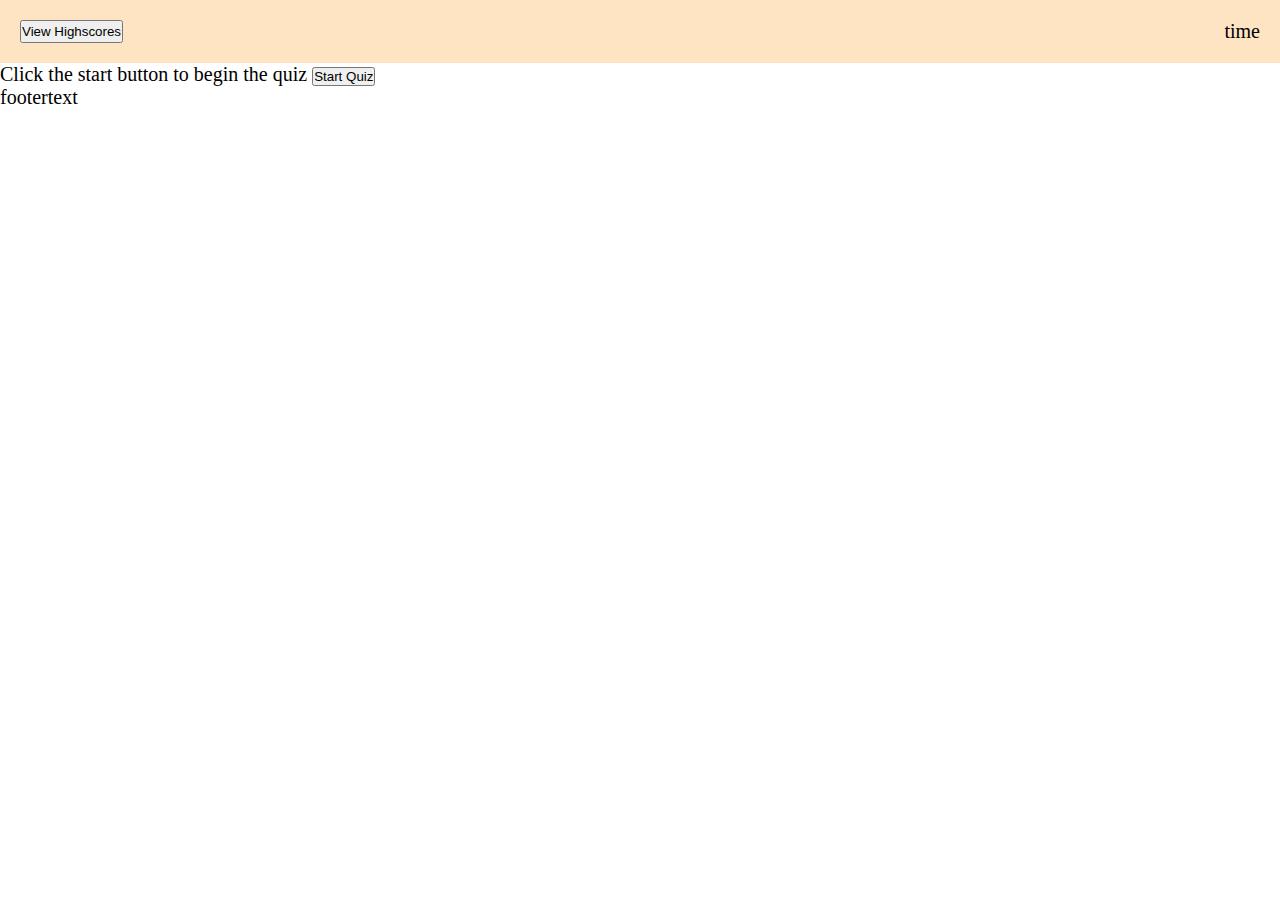
==== index.html @ c162f137 "code refactoring" ====
<!DOCTYPE html>
<html lang="en">
<head>
    <meta charset="UTF-8">
    <meta http-equiv="X-UA-Compatible" content="IE=edge">
    <meta name="viewport" content="width=device-width, initial-scale=1.0">
    <title>JavaScript Quiz</title>
    <link rel="stylesheet" href="./codequiz/assets/css/style.css">
</head>
<body>
    <header>
        <button>View Highscores</button>
        <div>
            time <span class="timerspan" id="timerspan"></span>
        </div>
    </header>
    <main>
        Click the start button to begin the quiz
        <button id="startQuizBtn">Start Quiz</button>
        <div class="AnswersToQuestions">

        </div>
    </main>
    <footer>footertext</footer>
    
    <script src="./codequiz/assets/js/script.js"></script>
</body>
</html>
---- codequiz/assets/css/style.css ----
:root {
    font-size: 20px;
}

* {
    margin: 0;
    padding: 0;
    box-sizing: border-box;
}



header {
    padding: 1rem;
    background-color: bisque;
    width: 100%;
    display: flex;
    justify-content: space-between;
}

header div {
    display: inline-block;
}
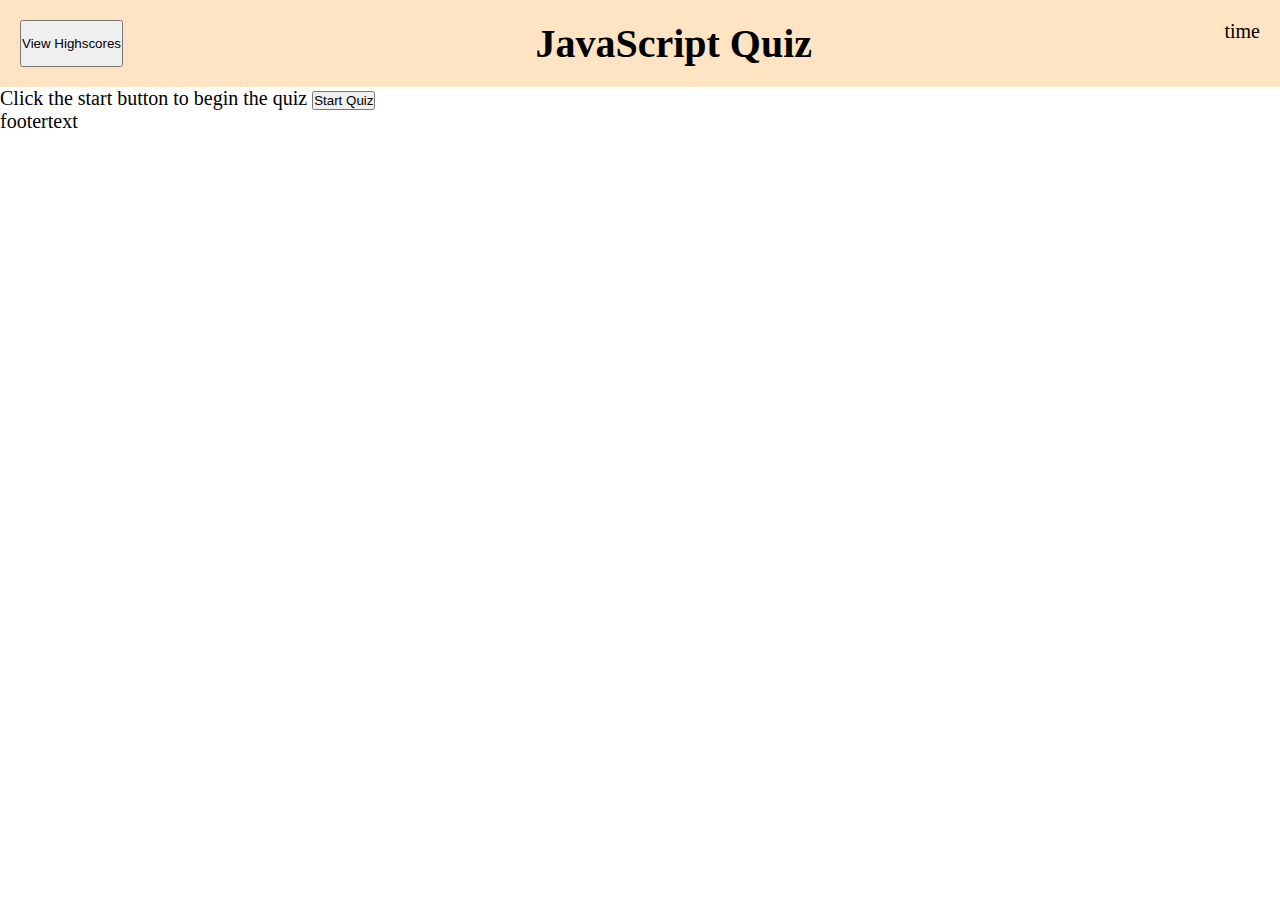
==== commit 3862b36d: "saving chnages" ====
--- a/index.html
+++ b/index.html
@@ -1,28 +1,28 @@
 <!DOCTYPE html>
 <html lang="en">
-<head>
-    <meta charset="UTF-8">
-    <meta http-equiv="X-UA-Compatible" content="IE=edge">
-    <meta name="viewport" content="width=device-width, initial-scale=1.0">
+  <head>
+    <meta charset="UTF-8" />
+    <meta http-equiv="X-UA-Compatible" content="IE=edge" />
+    <meta name="viewport" content="width=device-width, initial-scale=1.0" />
     <title>JavaScript Quiz</title>
-    <link rel="stylesheet" href="./codequiz/assets/css/style.css">
-</head>
-<body>
+    <link rel="stylesheet" href="./codequiz/assets/css/style.css" />
+  </head>
+  <body>
     <header>
-        <button>View Highscores</button>
-        <div>
-            time <span class="timerspan" id="timerspan"></span>
-        </div>
+      <button>View Highscores</button>
+      <h1>JavaScript Quiz</h1>
+      <div>time <span class="timerspan" id="timerspan"></span></div>
     </header>
-    <main>
-        Click the start button to begin the quiz
-        <button id="startQuizBtn">Start Quiz</button>
-        <div class="AnswersToQuestions">
+    <main class="mainQuiz">
+      Click the start button to begin the quiz
+      <button id="startQuizBtn">Start Quiz</button>
+      <section>
+        <div class="qtitle"></div>
+        <div id="userChoices"></div>
+      </section>
+    </main>
+    <footer class="footer">footertext</footer>
 
-        </div>
-    </main>
-    <footer>footertext</footer>
-    
     <script src="./codequiz/assets/js/script.js"></script>
-</body>
-</html>+  </body>
+</html>
--- a/codequiz/assets/css/style.css
+++ b/codequiz/assets/css/style.css
@@ -21,4 +21,4 @@
 
 header div {
     display: inline-block;
-}+}
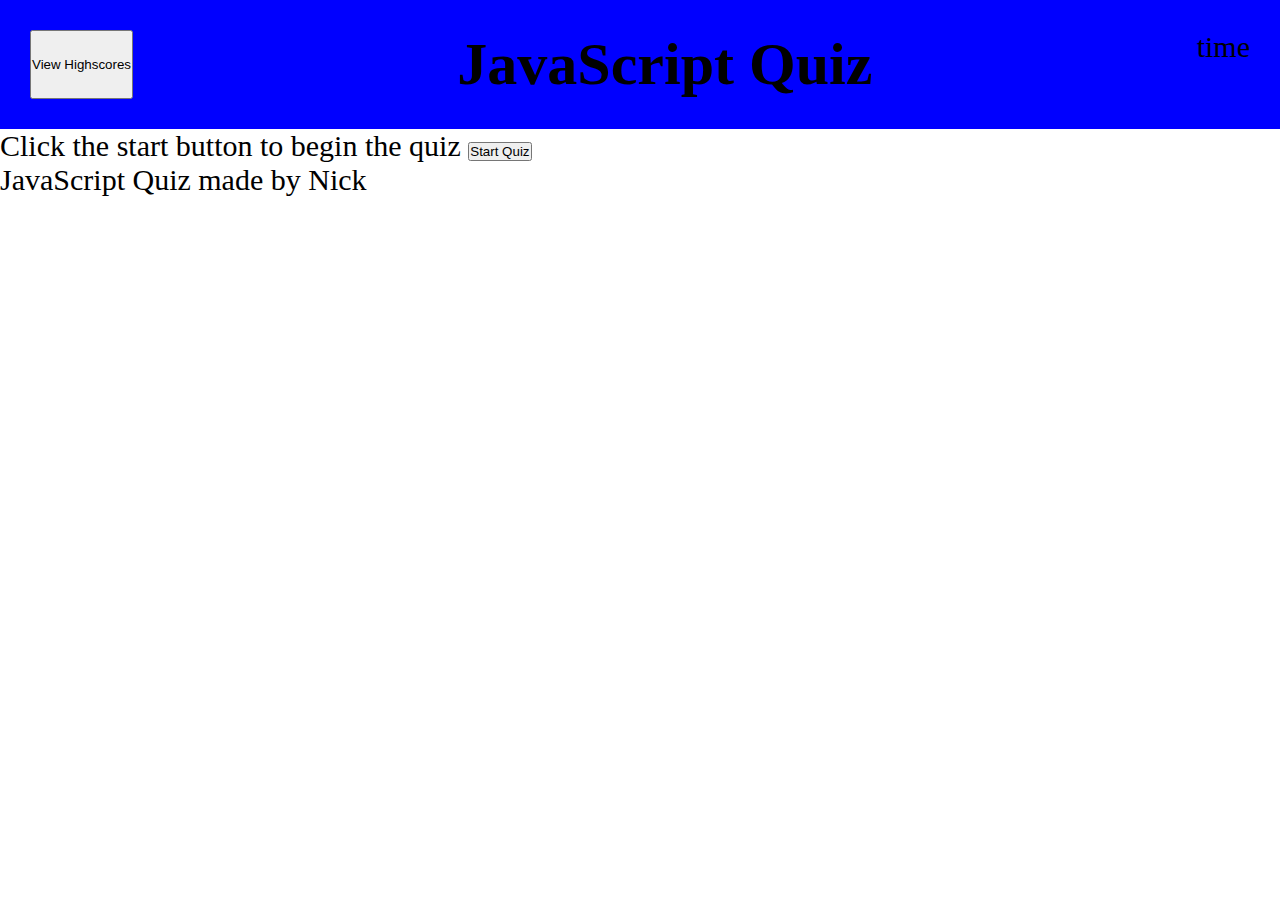
==== commit fc044f49: "save" ====
--- a/index.html
+++ b/index.html
@@ -6,22 +6,23 @@
     <meta name="viewport" content="width=device-width, initial-scale=1.0" />
     <title>JavaScript Quiz</title>
     <link rel="stylesheet" href="./codequiz/assets/css/style.css" />
+    <link href="https://cdn.jsdelivr.net/npm/bootstrap@5.2.3/dist/css/bootstrap.min.css" rel="stylesheet" integrity="sha384-rbsA2VBKQhggwzxH7pPCaAqO46MgnOM80zW1RWuH61DGLwZJEdK2Kadq2F9CUG65" crossorigin="anonymous">
   </head>
   <body>
     <header>
-      <button>View Highscores</button>
+      <button class="btn btn-primary btn-sm">View Highscores</button>
       <h1>JavaScript Quiz</h1>
       <div>time <span class="timerspan" id="timerspan"></span></div>
     </header>
-    <main class="mainQuiz">
+    <main class="container text-center mainQuiz">
       Click the start button to begin the quiz
       <button id="startQuizBtn">Start Quiz</button>
       <section>
         <div class="qtitle"></div>
-        <div id="userChoices"></div>
+        <div id="choiceBtn" class="text-center"></div>
       </section>
     </main>
-    <footer class="footer">footertext</footer>
+    <footer class="fixed-bottom text-center">JavaScript Quiz made by Nick</footer>
 
     <script src="./codequiz/assets/js/script.js"></script>
   </body>
--- a/codequiz/assets/css/style.css
+++ b/codequiz/assets/css/style.css
@@ -1,6 +1,6 @@
 
 :root {
-    font-size: 20px;
+    font-size: 30px;
 }
 
 * {
@@ -13,7 +13,7 @@
 
 header {
     padding: 1rem;
-    background-color: bisque;
+    background-color: blue;
     width: 100%;
     display: flex;
     justify-content: space-between;
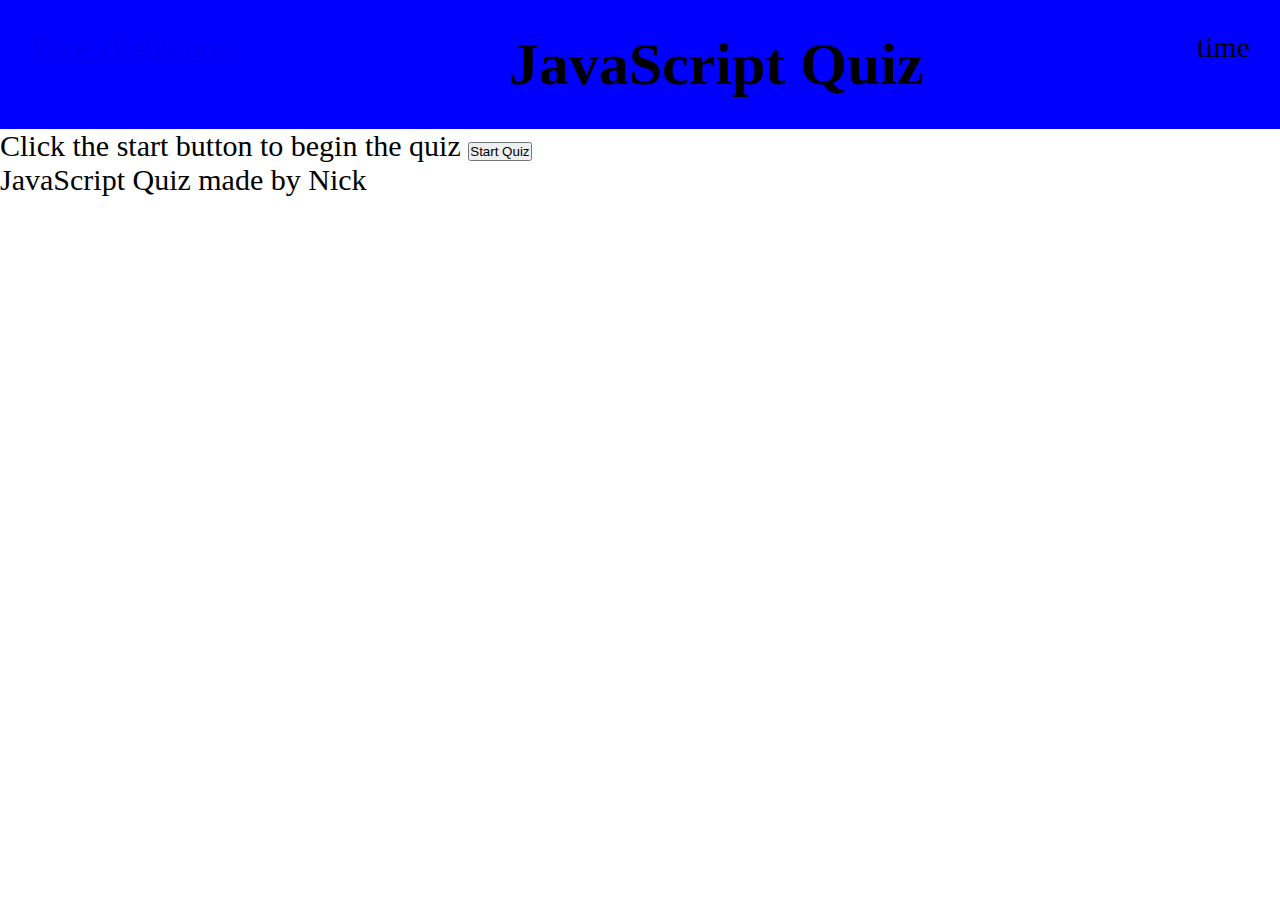
==== commit 98245d73: "saving" ====
--- a/index.html
+++ b/index.html
@@ -6,23 +6,37 @@
     <meta name="viewport" content="width=device-width, initial-scale=1.0" />
     <title>JavaScript Quiz</title>
     <link rel="stylesheet" href="./codequiz/assets/css/style.css" />
-    <link href="https://cdn.jsdelivr.net/npm/bootstrap@5.2.3/dist/css/bootstrap.min.css" rel="stylesheet" integrity="sha384-rbsA2VBKQhggwzxH7pPCaAqO46MgnOM80zW1RWuH61DGLwZJEdK2Kadq2F9CUG65" crossorigin="anonymous">
+    <link
+      href="https://cdn.jsdelivr.net/npm/bootstrap@5.2.3/dist/css/bootstrap.min.css"
+      rel="stylesheet"
+      integrity="sha384-rbsA2VBKQhggwzxH7pPCaAqO46MgnOM80zW1RWuH61DGLwZJEdK2Kadq2F9CUG65"
+      crossorigin="anonymous"
+    />
   </head>
   <body>
     <header>
-      <button class="btn btn-primary btn-sm">View Highscores</button>
+      <a href="./highscore.html" class="btn btn-primary btn-sm highscores">View Highscores</a>
+      <!-- <button href="/highscore.html" class="btn btn-primary btn-sm">View Highscores</button> -->
       <h1>JavaScript Quiz</h1>
       <div>time <span class="timerspan" id="timerspan"></span></div>
     </header>
     <main class="container text-center mainQuiz">
       Click the start button to begin the quiz
       <button id="startQuizBtn">Start Quiz</button>
-      <section>
-        <div class="qtitle"></div>
-        <div id="choiceBtn" class="text-center"></div>
+      <section class="quiz">
+        <div class=".qtitle"></div>
+        <div id="choice-btns" class="text-center"></div>
+      </section>
+      <section class="highscore" style="display: none">
+        <h2>Your score is:<span id="score"></span></h2>
+        <label>Enter your initials</label>
+        <input type="text" placeholder="initials" id="initials">
+        <button type="submit" id="submit-btn">Submit</button>
       </section>
     </main>
-    <footer class="fixed-bottom text-center">JavaScript Quiz made by Nick</footer>
+    <footer class="fixed-bottom text-center">
+      JavaScript Quiz made by Nick
+    </footer>
 
     <script src="./codequiz/assets/js/script.js"></script>
   </body>
--- a/codequiz/assets/css/style.css
+++ b/codequiz/assets/css/style.css
@@ -22,3 +22,4 @@
 header div {
     display: inline-block;
 }
+
